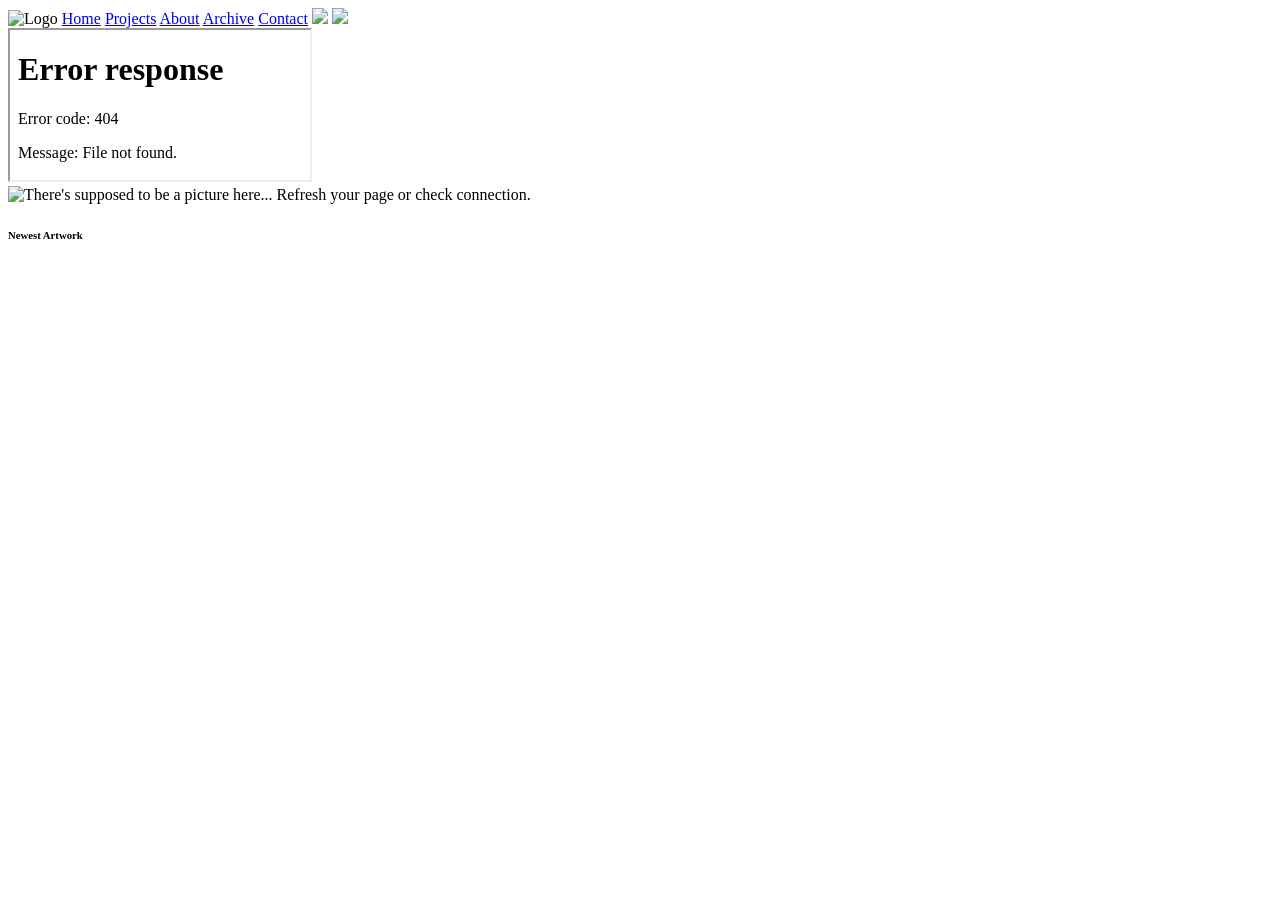
==== index.html @ e4c40400 "removed useless class=real on body" ====
<!DOCTYPE html>
<html lang="en">
    <head>
        <title>Robin Kaftan</title>
        <link rel="stylesheet" href="style.css">
        <link rel="icon" type="image/png" href="./assets/icons/logo.png">
        <link rel="preload" href="./assets/slices/greencontainer.png" as="image">
        <link rel="preload" href="./assets/slices/bluecontainer.png" as="image">
        <link rel="preload" href="./assets/slices/hallocontainer.png" as="image">
        <link rel="preload" href="./assets/slices/jollycontainer.png" as="image">
        <link rel="preload" href="./assets/sprites/logo.png" as="image">
        <link rel="preload" href="./assets/sprites/logodark.png" as="image">
        <link rel="preload" href="./assets/icons/speaker.png" as="image">
        <link rel="preload" href="./assets/icons/cog.png" as="image">
        <link rel="preload" href="./scrungly.ttf" as="font">
        <script src="script.js" defer></script>
    </head>
    <body>
        <nav class="topbar">
            <img src="./assets/sprites/logo.png" class="logo" alt="Logo">
            <a class="topbar-entry nav-link" href="home.html">Home</a>
            <a class="topbar-entry nav-link" href="projects.html">Projects</a>
            <a class="topbar-entry nav-link" href="about.html">About</a>
            <a class="topbar-entry nav-link" href="archive.html">Archive</a>
            <a class="topbar-entry nav-link" href="contact.html">Contact</a>

            <a class="topbar-readaloud" title="Read Aloud"><img class="cog" src="./assets/icons/speaker.png"></a>
            <a class="topbar-cog nav-link" href="settings.html" title="Settings"><img class="cog" src="./assets/icons/cog.png"></a>
        </nav>
        <main class="iframe-container">
            <iframe sandbox="allow-forms allow-modals allow-pointer-lock allow-popups allow-popups-to-escape-sandbox allow-same-origin allow-scripts allow-top-navigation" name="mainframe" src="home.html"></iframe>
        </main>
        <aside class="artwork-container">
            <div class="artwork-section">
                <img class="artwork" alt="There's supposed to be a picture here... Refresh your page or check connection." title="cool art" src="./assets/placeholder.png">
            </div>
            <h6 class="artwork-text">Newest Artwork</h6>
        </aside>
    </body>
</html>
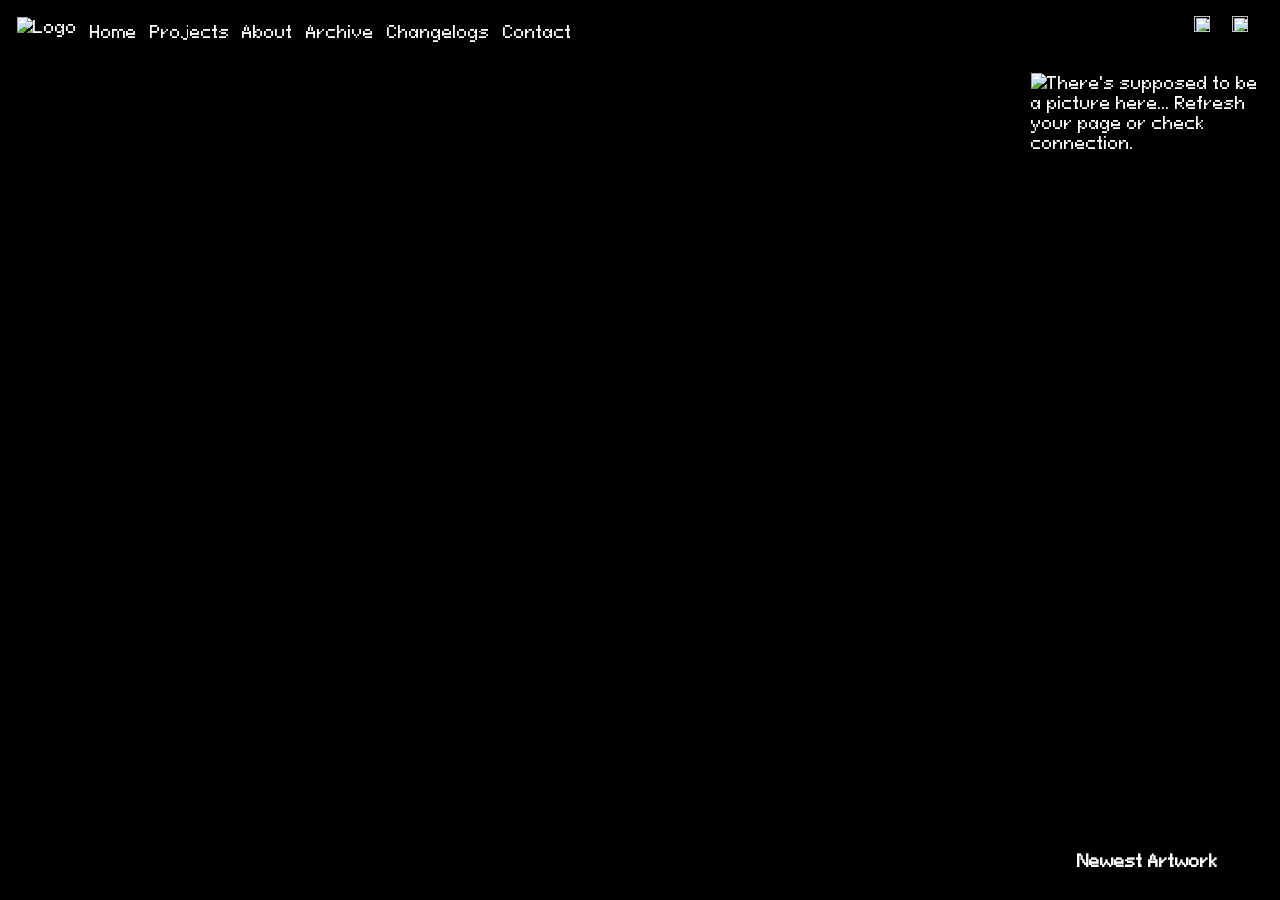
==== commit 2e5dfea5: "now the commit messages will be in the changelogs" ====
--- a/index.html
+++ b/index.html
@@ -22,6 +22,7 @@
             <a class="topbar-entry nav-link" href="projects.html">Projects</a>
             <a class="topbar-entry nav-link" href="about.html">About</a>
             <a class="topbar-entry nav-link" href="archive.html">Archive</a>
+            <a class="topbar-entry nav-link" href="changelogs.html">Changelogs</a>
             <a class="topbar-entry nav-link" href="contact.html">Contact</a>
 
             <a class="topbar-readaloud" title="Read Aloud"><img class="cog" src="./assets/icons/speaker.png"></a>
--- a/style.css
+++ b/style.css
@@ -0,0 +1,371 @@
+@import url('https://fonts.googleapis.com/css2?family=Pixelify+Sans:wght@400..700&display=swap');
+@font-face {
+    font-family: "Pixeloid Sans";
+    src: url(./pixeloidsans/PixeloidSans-nR3g1.ttf);
+}
+
+:root {
+    --container: url(./assets/slices/container.png) 3 3 3 3 fill / 9px 9px 9px 9px;
+    --container-pad: 9px 9px 9px 9px;
+    --transition: 0.15s cubic-bezier(0.34, 1.56, 0.64, 1);
+    --bg: #000000;
+    --text: #ffffff;
+    --img-color: brightness(100%);
+
+    --topbar-height: 3rem;
+    --artwork-width: clamp(150px, 250px, 33%);
+
+    --page-margin: 0.5rem;
+}
+
+body.terminalgreen {
+    --container: url(./assets/slices/greencontainer.png) 3 3 3 3 fill / 9px 9px 9px 9px;
+    --transition: 0.125s cubic-bezier(0.34, 1.56, 0.64, 1);
+    --bg: #011100;
+    --text: #5af351;
+    --img-color: invert(67%) sepia(90%) saturate(397%) hue-rotate(63deg) brightness(107%) contrast(90%);
+}
+
+body.blue {
+    --container: url(./assets/slices/bluecontainer.png) 3 3 3 3 fill / 9px 9px 9px 9px;
+    --transition: 0.125s cubic-bezier(0.34, 1.56, 0.64, 1);
+    --bg: #000011;
+    --text: #94cbf1;
+    --img-color: invert(77%) sepia(84%) saturate(1476%) hue-rotate(179deg) brightness(108%) contrast(89%);
+}
+
+body.halloween {
+    --container: url(./assets/slices/hallocontainer.png) 3 3 3 3 fill / 9px 9px 9px 9px;
+    --transition: 0.125s cubic-bezier(0.34, 1.56, 0.64, 1);
+    --bg: #1d0b00;
+    --text: #ffb24e;
+    --img-color: invert(66%) sepia(86%) saturate(435%) hue-rotate(332deg) brightness(108%) contrast(101%);
+}
+
+body.christmas {
+    --container: url(./assets/slices/jollycontainer.png) 3 3 3 3 fill / 9px 9px 9px 9px;
+    --transition: 0.125s cubic-bezier(0.34, 1.56, 0.64, 1);
+    --bg: #f5fced;
+    --text: #202220;
+    --img-color: brightness(9%);
+}
+
+body {
+    background: var(--bg);
+    padding: var(--page-margin);
+    margin: 0;
+}
+
+* {
+    box-sizing: border-box;
+    font-family: 'Pixeloid Sans';
+    color: var(--text);
+    -webkit-font-smoothing: none;
+    -moz-osx-font-smoothing: grayscale;
+    font-smooth: never;
+}
+
+.topbar,
+.iframe-container,
+button,
+.button,
+.artwork-container,
+.archived-artwork-container,
+select {
+    border-image: var(--container);
+    background: transparent;
+    padding: var(--container-pad);
+    image-rendering: crisp-edges;
+    font-size: 1rem;
+}
+
+
+.topbar {
+    position: absolute;
+    top: var(--page-margin);
+    left: var(--page-margin);
+    width: calc(100% - var(--page-margin) * 2);
+    height: var(--topbar-height);
+    display: flex;
+    flex-direction: row;
+    align-items: flex-start;
+    container-type: size;
+    gap: 0rem;
+}
+
+.topbar-entry {
+    width: fit-content;
+    height: 100%;
+    font-size: 1rem;
+    display: flex;
+    align-items: center;
+    align-content: center;
+    justify-content: center;
+    justify-items: center;
+    user-select: none;
+    transition: var(--transition);
+    text-decoration: none;
+    cursor: pointer;
+    padding: 0 0.4rem;
+}
+
+.topbar-entry:hover {
+    transform: scale(1.08);
+    image-rendering: crisp-edges;
+}
+
+.topbar-entry:active {
+    transform: scale(0.94);
+    color: #ffff00;
+    image-rendering: crisp-edges;
+}
+
+.topbar-entry:nth-child(2) {
+    padding-left: 0.8rem;
+}
+
+.topbar-cog {
+    position: absolute;
+    top: 0;
+    right: 0;
+    height: 100%;
+    aspect-ratio: 1 / 1;
+    display: flex;
+    align-items: center;
+    align-content: center;
+    justify-content: center;
+    justify-items: center;
+    transition: var(--transition);
+    cursor: pointer;
+}
+
+.topbar-cog:hover {
+    transform: scale(1.1);
+    filter: brightness(150%);
+    image-rendering: crisp-edges;
+}
+
+.topbar-cog:active {
+    transform: scale(0.9);
+    filter: brightness(50%);
+    image-rendering: crisp-edges;
+}
+
+.topbar-readaloud {
+    position: absolute;
+    top: 0;
+    right: calc(100cqh + 0.5rem);
+    height: 100%;
+    aspect-ratio: 1 / 1;
+    display: flex;
+    align-items: center;
+    align-content: center;
+    justify-content: center;
+    justify-items: center;
+    transition: var(--transition);
+    cursor: pointer;
+}
+
+.topbar-readaloud:hover {
+    transform: scale(1.1);
+    filter: brightness(150%);
+    image-rendering: crisp-edges;
+}
+
+.topbar-readaloud.activated {
+    transform: scale(0.9);
+    filter: brightness(50%);
+    image-rendering: crisp-edges;
+}
+
+.cog {
+    width: calc(100% - 1rem);
+    height: calc(100% - 1rem);
+    image-rendering: pixelated;
+    object-fit: contain;
+    filter: var(--img-color);
+}
+
+.iframe-container {
+    position: absolute;
+    background: var(--bg);
+    top: calc(var(--page-margin) * 2 + var(--topbar-height));
+    height: calc(100% - var(--page-margin) * 3 - var(--topbar-height));
+    width: calc(100% - var(--page-margin) * 3 - var(--artwork-width));
+    left: var(--page-margin);
+}
+
+.iframe-container>iframe {
+    width: 100%;
+    height: 100%;
+    border: none;
+    background: var(--bg);
+    opacity: 1;
+    transition: opacity 0.2s linear;
+}
+
+.iframe-container>iframe.fade-out {
+    opacity: 0;
+}
+
+h1,
+h2,
+h3,
+h4,
+h5,
+h6 {
+    padding: 0;
+    margin: 0;
+    margin-bottom: calc(var(--page-margin) / 2);
+}
+
+h1 {
+    font-size: 2rem;
+}
+
+h2 {
+    font-size: 1.8rem;
+}
+
+h3 {
+    font-size: 1.6rem;
+}
+
+h4 {
+    font-size: 1.4rem;
+}
+
+h5 {
+    font-size: 1.2rem;
+}
+
+h6 {
+    font-size: 1rem;
+}
+
+button,
+.button {
+    transition: var(--transition);
+    cursor: pointer;
+    user-select: none;
+    margin-right: 0.5rem;
+    margin-bottom: 0.5rem;
+    font-size: 1rem;
+}
+
+button:hover,
+.button:hover {
+    filter: brightness(150%);
+    transform: scale(1.05);
+    image-rendering: crisp-edges;
+}
+
+button:active,
+.button:active {
+    filter: brightness(65%);
+    transform: scale(0.975);
+    image-rendering: crisp-edges;
+}
+
+.artwork-container {
+    position: absolute;
+    right: var(--page-margin);
+    top: calc(var(--page-margin) * 2 + var(--topbar-height));
+    width: var(--artwork-width);
+    height: calc(100% - var(--page-margin) * 3 - var(--topbar-height));
+}
+
+.artwork-section {
+    width: 100%;
+    height: calc(100% - 2rem);
+    display: flex;
+    justify-content: center;
+    align-items: center;
+}
+
+.artwork {
+    width: 100%;
+    height: 100%;
+    object-fit: contain;
+    image-rendering: pixelated;
+    transition: var(--transition);
+}
+
+.artwork-text {
+    position: absolute;
+    bottom: var(--container-pad);
+    left: 50%;
+    transform: translateX(-50%);
+    width: 90%;
+    margin: 0;
+    padding: 0;
+    text-align: center;
+}
+
+img[src="./assets/placeholder.png"] {
+    object-fit: fill;
+}
+
+hr {
+    height: 4px;
+    width: calc(100% - 1rem);
+    margin: 0.5rem;
+    background: var(--text);
+    border: none;
+    position: relative;
+}
+
+.archived-artwork-container {
+    max-width: calc(25% - 2rem);
+    height: 20rem;
+    aspect-ratio: 1 / 1;
+}
+
+.archived-artwork-container>.artwork-section>.artwork:hover {
+    transform: scale(1.25);
+}
+
+.logo {
+    height: 100%;
+    width: auto;
+    image-rendering: pixelated;
+    filter: var(--img-color);
+}
+
+.highlighted {
+    background: var(--text);
+    color: var(--bg);
+    animation: highlight-pulse 0.2s ease-in-out infinite alternate;
+}
+
+body.read-aloud-active,
+body.read-aloud-active * {
+    cursor: default !important;
+}
+
+body.read-aloud-active a,
+body.read-aloud-active button {
+    pointer-events: auto;
+}
+
+ul {
+    padding: 0;
+}
+
+ul > h6 {
+    margin-left: 0.2rem;
+}
+
+ul > li {
+    margin-left: 1rem;
+}
+
+@keyframes highlight-pulse {
+    0% {
+        box-shadow: 0 0 0 var(--text);
+    }
+
+    100% {
+        box-shadow: 0 0 20px var(--text);
+    }
+}
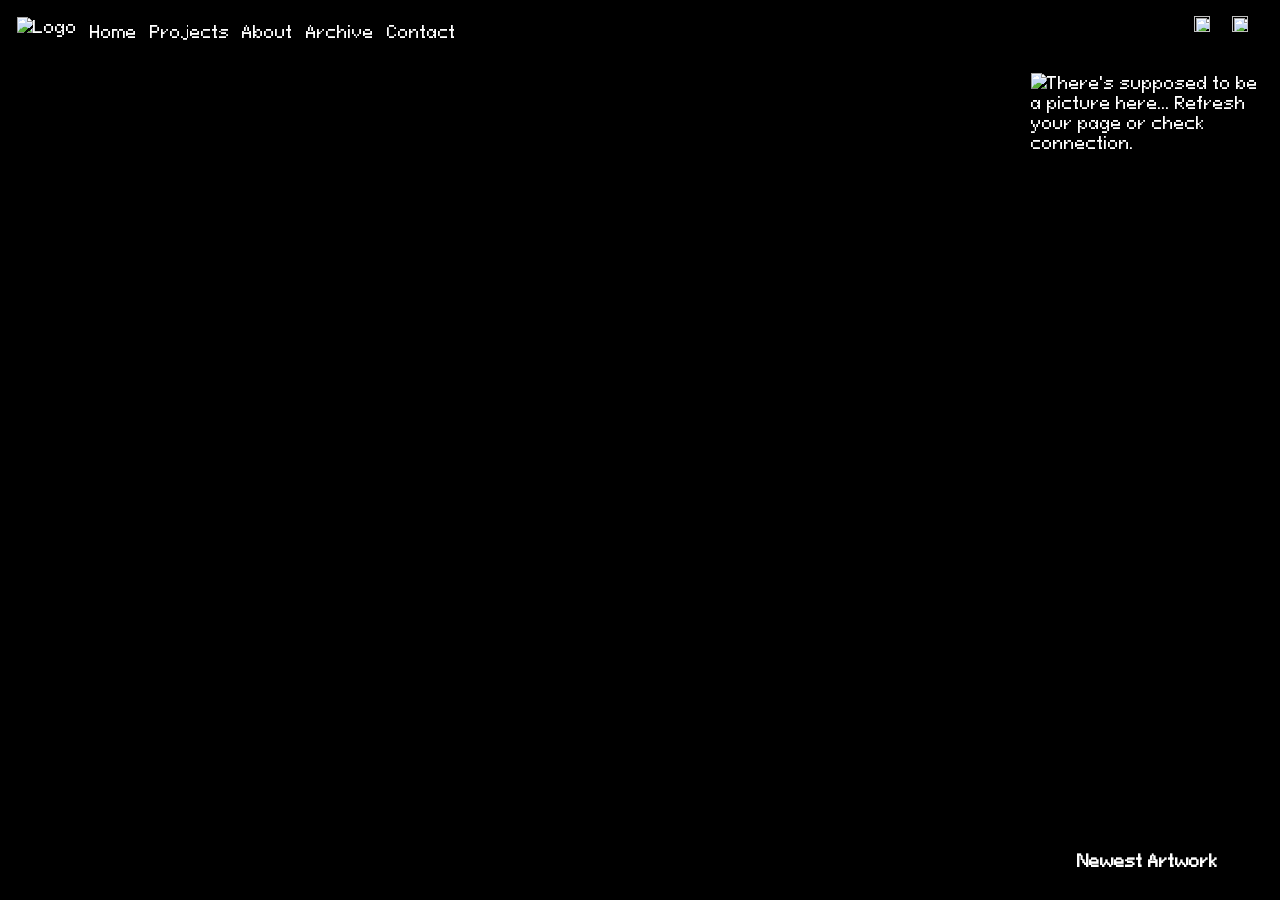
==== commit 7cc6f43f: "forgot to remove the changelogs button" ====
--- a/index.html
+++ b/index.html
@@ -22,7 +22,6 @@
             <a class="topbar-entry nav-link" href="projects.html">Projects</a>
             <a class="topbar-entry nav-link" href="about.html">About</a>
             <a class="topbar-entry nav-link" href="archive.html">Archive</a>
-            <a class="topbar-entry nav-link" href="changelogs.html">Changelogs</a>
             <a class="topbar-entry nav-link" href="contact.html">Contact</a>
 
             <a class="topbar-readaloud" title="Read Aloud"><img class="cog" src="./assets/icons/speaker.png"></a>
--- a/style.css
+++ b/style.css
@@ -22,7 +22,7 @@
     --container: url(./assets/slices/greencontainer.png) 3 3 3 3 fill / 9px 9px 9px 9px;
     --transition: 0.125s cubic-bezier(0.34, 1.56, 0.64, 1);
     --bg: #011100;
-    --text: #5af351;
+    --text: #65f95d;
     --img-color: invert(67%) sepia(90%) saturate(397%) hue-rotate(63deg) brightness(107%) contrast(90%);
 }
 
@@ -79,6 +79,9 @@
     font-size: 1rem;
 }
 
+.pixelifysans {
+    font-family: "Pixelify Sans";
+}
 
 .topbar {
     position: absolute;
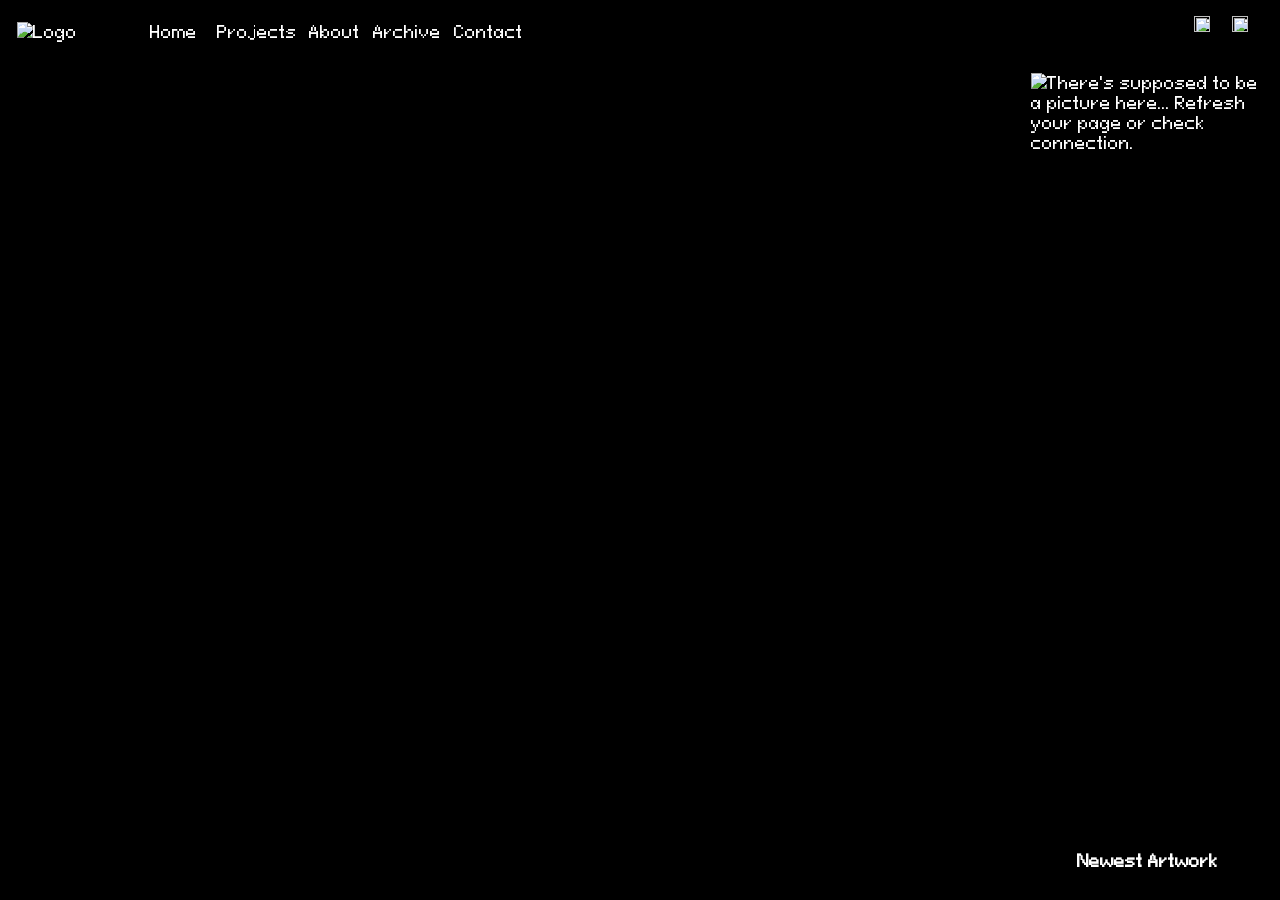
==== commit cc568a52: "attempting to add mobile support since topbar just overflows, so far looks great" ====
--- a/index.html
+++ b/index.html
@@ -18,11 +18,13 @@
     <body>
         <nav class="topbar">
             <img src="./assets/sprites/logo.png" class="logo" alt="Logo">
-            <a class="topbar-entry nav-link" href="home.html">Home</a>
-            <a class="topbar-entry nav-link" href="projects.html">Projects</a>
-            <a class="topbar-entry nav-link" href="about.html">About</a>
-            <a class="topbar-entry nav-link" href="archive.html">Archive</a>
-            <a class="topbar-entry nav-link" href="contact.html">Contact</a>
+            <div class="nav-container">
+                <a class="topbar-entry nav-link" href="home.html">Home</a>
+                <a class="topbar-entry nav-link" href="projects.html">Projects</a>
+                <a class="topbar-entry nav-link" href="about.html">About</a>
+                <a class="topbar-entry nav-link" href="archive.html">Archive</a>
+                <a class="topbar-entry nav-link" href="contact.html">Contact</a>
+            </div>
 
             <a class="topbar-readaloud" title="Read Aloud"><img class="cog" src="./assets/icons/speaker.png"></a>
             <a class="topbar-cog nav-link" href="settings.html" title="Settings"><img class="cog" src="./assets/icons/cog.png"></a>
--- a/style.css
+++ b/style.css
@@ -1,4 +1,5 @@
 @import url('https://fonts.googleapis.com/css2?family=Pixelify+Sans:wght@400..700&display=swap');
+
 @font-face {
     font-family: "Pixeloid Sans";
     src: url(./pixeloidsans/PixeloidSans-nR3g1.ttf);
@@ -63,6 +64,12 @@
     -webkit-font-smoothing: none;
     -moz-osx-font-smoothing: grayscale;
     font-smooth: never;
+    scrollbar-width: none;
+    -ms-overflow-style: none;
+}
+
+*::-webkit-scrollbar {
+    display: none;
 }
 
 .topbar,
@@ -110,15 +117,20 @@
     text-decoration: none;
     cursor: pointer;
     padding: 0 0.4rem;
+    --hover-scale: 1;
+    margin-inline: var(--edge-margin, 0px);
+    transform: scale(calc(var(--edge-scale, 1) * var(--hover-scale)));
+    filter: blur(var(--scroll-blur, 0px));
+    will-change: transform, filter;
 }
 
 .topbar-entry:hover {
-    transform: scale(1.08);
+    --hover-scale: 1.08;
     image-rendering: crisp-edges;
 }
 
 .topbar-entry:active {
-    transform: scale(0.94);
+    --hover-scale: 0.94;
     color: #ffff00;
     image-rendering: crisp-edges;
 }
@@ -329,10 +341,42 @@
 }
 
 .logo {
-    height: 100%;
-    width: auto;
+    position: absolute;
+    top: 50%;
+    transform: translateY(-50%);
+    left: var(--container-pad);
+    width: 7rem;
     image-rendering: pixelated;
     filter: var(--img-color);
+}
+
+.nav-container {
+    position: absolute;
+    top: 0;
+    left: 8.5rem;
+    height: 100%;
+    width: calc(100% - 7rem - 200cqh - 3.5rem);
+    background: transparent;
+    display: flex;
+    flex-direction: row;
+    align-items: flex-start;
+    overflow-y: hidden;
+    overflow-x: auto;
+}
+
+.nav-container[data-overflow-left="true"] {
+    -webkit-mask-image: linear-gradient(to right, transparent, black 2.5rem);
+    mask-image: linear-gradient(to right, transparent, black 2.5rem);
+}
+
+.nav-container[data-overflow-right="true"] {
+    -webkit-mask-image: linear-gradient(to left, transparent, black 2.5rem);
+    mask-image: linear-gradient(to left, transparent, black 2.5rem);
+}
+
+.nav-container[data-overflow-left="true"][data-overflow-right="true"] {
+    -webkit-mask-image: linear-gradient(to right, transparent, black 2.5rem, black calc(100% - 2.5rem), transparent);
+    mask-image: linear-gradient(to right, transparent, black 2.5rem, black calc(100% - 2.5rem), transparent);
 }
 
 .highlighted {
@@ -355,11 +399,11 @@
     padding: 0;
 }
 
-ul > h6 {
+ul>h6 {
     margin-left: 0.2rem;
 }
 
-ul > li {
+ul>li {
     margin-left: 1rem;
 }
 
@@ -371,4 +415,23 @@
     100% {
         box-shadow: 0 0 20px var(--text);
     }
+}
+
+@media (max-width: 768px) {
+    :root {
+        --topbar-height: 4rem;
+    }
+
+    .topbar {
+        font-size: 1.15rem;
+    }
+
+    .topbar-entry {
+        font-size: 1.15rem;
+        padding: 0 0.75rem;
+    }
+
+    .topbar-entry:nth-child(2) {
+        padding-left: 1.1rem;
+    }
 }
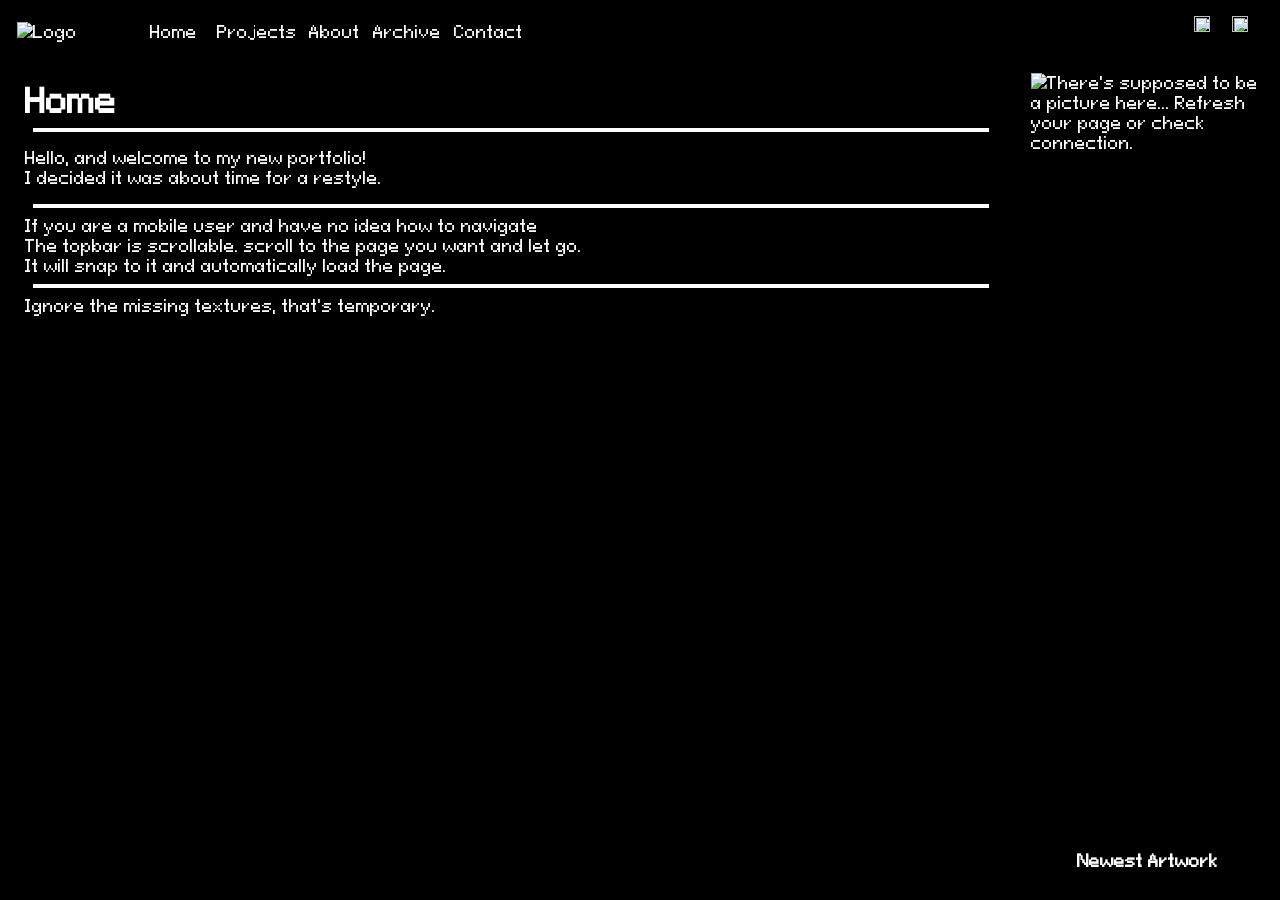
==== commit a033faf6: "fixed a ton of stuff" ====
--- a/index.html
+++ b/index.html
@@ -34,7 +34,7 @@
         </main>
         <aside class="artwork-container">
             <div class="artwork-section">
-                <img class="artwork" alt="There's supposed to be a picture here... Refresh your page or check connection." title="cool art" src="./assets/placeholder.png">
+                <img class="artwork" id="coolArt" alt="There's supposed to be a picture here... Refresh your page or check connection." title="cool art" src="./assets/placeholder.png">
             </div>
             <h6 class="artwork-text">Newest Artwork</h6>
         </aside>
--- a/style.css
+++ b/style.css
@@ -331,13 +331,13 @@
 }
 
 .archived-artwork-container {
-    max-width: calc(25% - 2rem);
+    max-width: calc(100%);
     height: 20rem;
     aspect-ratio: 1 / 1;
 }
 
 .archived-artwork-container>.artwork-section>.artwork:hover {
-    transform: scale(1.25);
+    transform: scale(1.05);
 }
 
 .logo {
@@ -429,9 +429,19 @@
     .topbar-entry {
         font-size: 1.15rem;
         padding: 0 0.75rem;
+        scroll-snap-align: center;
     }
 
     .topbar-entry:nth-child(2) {
         padding-left: 1.1rem;
     }
+
+    .nav-container {
+        scroll-snap-type: x mandatory;
+    }
+    .nav-container::before,
+    .nav-container::after {
+        content: "";
+        flex: 0 0 50%;
+    }
 }
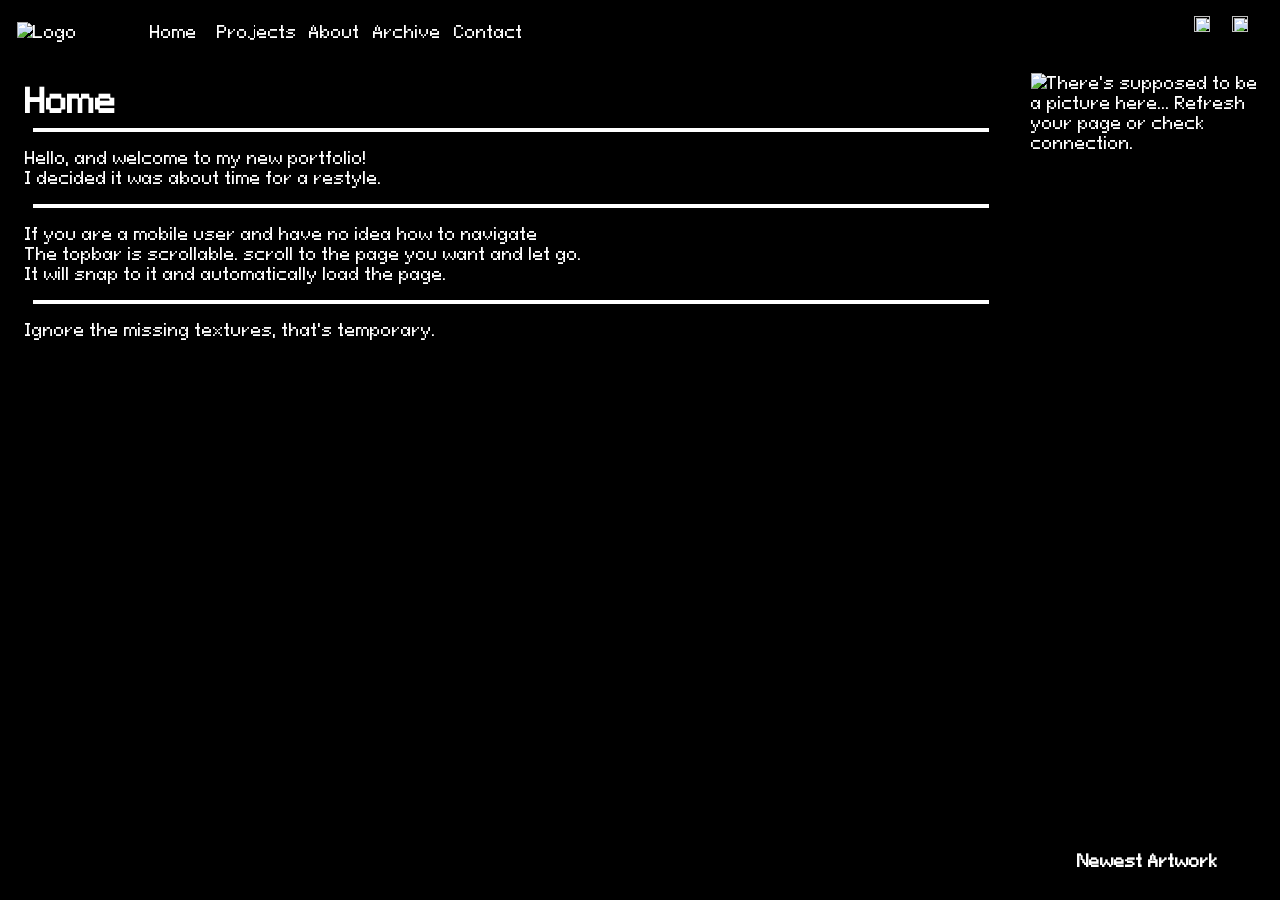
==== commit 16fc5652: "added transitions to body containers so that mobile to pc transitions look smooth" ====
--- a/index.html
+++ b/index.html
@@ -16,6 +16,16 @@
         <script src="script.js" defer></script>
     </head>
     <body>
+        <div class="mobile-overlay">
+            <div class="mobile-warning">
+                <h1>Hello, mobile user!</h1>
+                <p>
+                    It seems you are running a device that is taller than it is wide.<br>
+                    This website IS optimised for mobile. Please acknowledge that it isn't actively developed to be mobile supported.<br>
+                </p>
+                <button onclick='document.querySelectorAll(".mobile-overlay").forEach(el => el.remove());'>Okay, okay, I get it.</button>
+            </div>
+        </div>
         <nav class="topbar">
             <img src="./assets/sprites/logo.png" class="logo" alt="Logo">
             <div class="nav-container">
--- a/style.css
+++ b/style.css
@@ -78,12 +78,14 @@
 .button,
 .artwork-container,
 .archived-artwork-container,
-select {
+select,
+.mobile-warning {
     border-image: var(--container);
     background: transparent;
     padding: var(--container-pad);
     image-rendering: crisp-edges;
     font-size: 1rem;
+    transition: var(--transition);
 }
 
 .pixelifysans {
@@ -407,6 +409,29 @@
     margin-left: 1rem;
 }
 
+.mobile-warning {
+    width: 100%;
+    max-width: 500px;
+    height: fit-content;
+    display: none;
+    position: absolute;
+    top: 50%;
+    left: 50%;
+    transform: translate(-50%, -50%);
+    z-index: 9999;
+}
+
+.mobile-overlay {
+    width: 100%;
+    height: 100%;
+    display: none;
+    position: absolute;
+    top: 0;
+    left: 0;
+    backdrop-filter: blur(24px);
+    z-index: 9998;
+}
+
 @keyframes highlight-pulse {
     0% {
         box-shadow: 0 0 0 var(--text);
@@ -439,9 +464,18 @@
     .nav-container {
         scroll-snap-type: x mandatory;
     }
+
     .nav-container::before,
     .nav-container::after {
         content: "";
         flex: 0 0 50%;
     }
+
+    .mobile-warning {
+        display: block;
+    }
+
+    .mobile-overlay {
+        display: block;
+    }
 }
